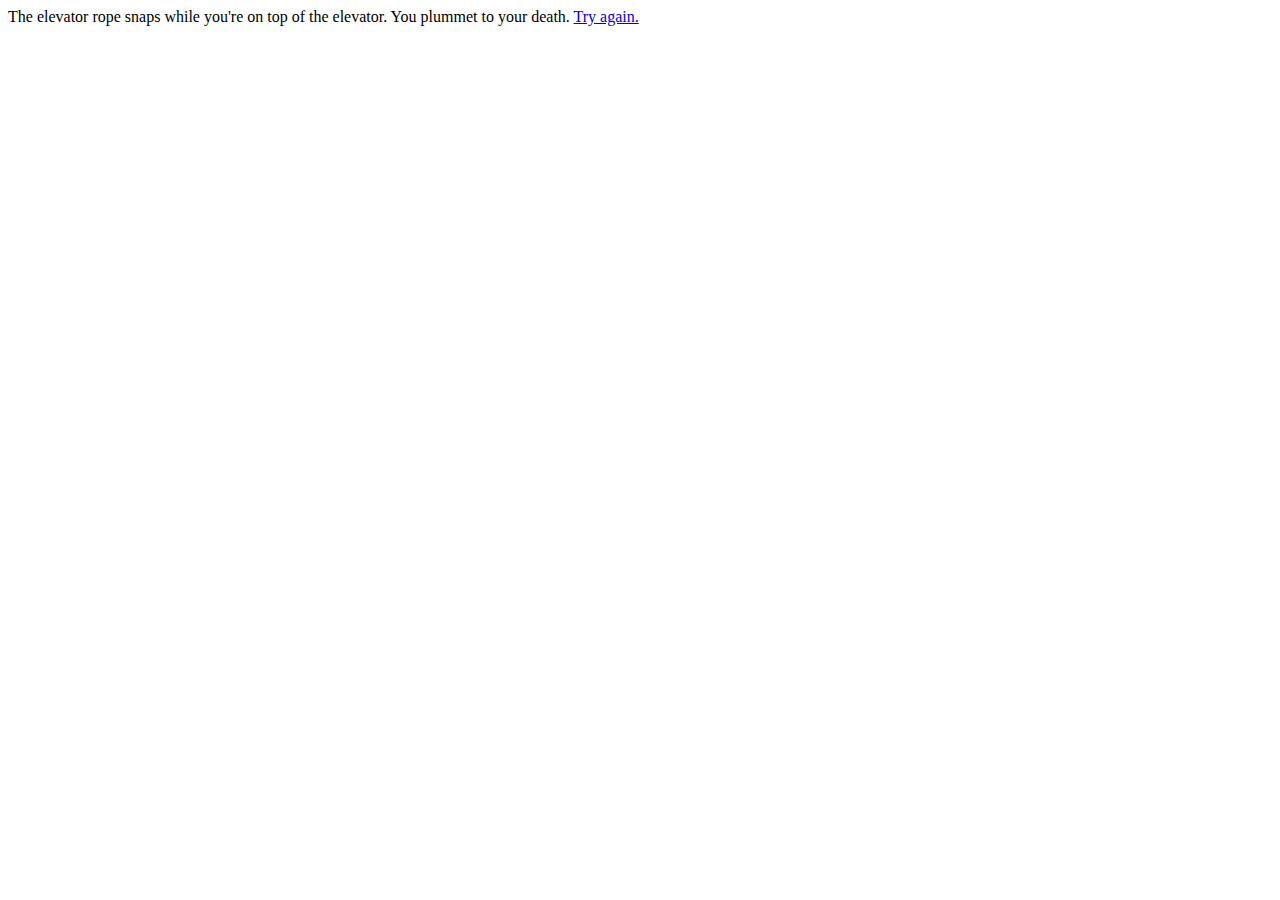
==== climb.html @ a84fcca8 "create basic adventure game" ====
<!DOCTYPE html>
<html>
<head>
<title>Page Title</title>
</head>
<body>
The elevator rope snaps while you're on top of the elevator. You plummet to your death.
<a href="index.html"target="_blank">Try again.</a>

</body>

</html>
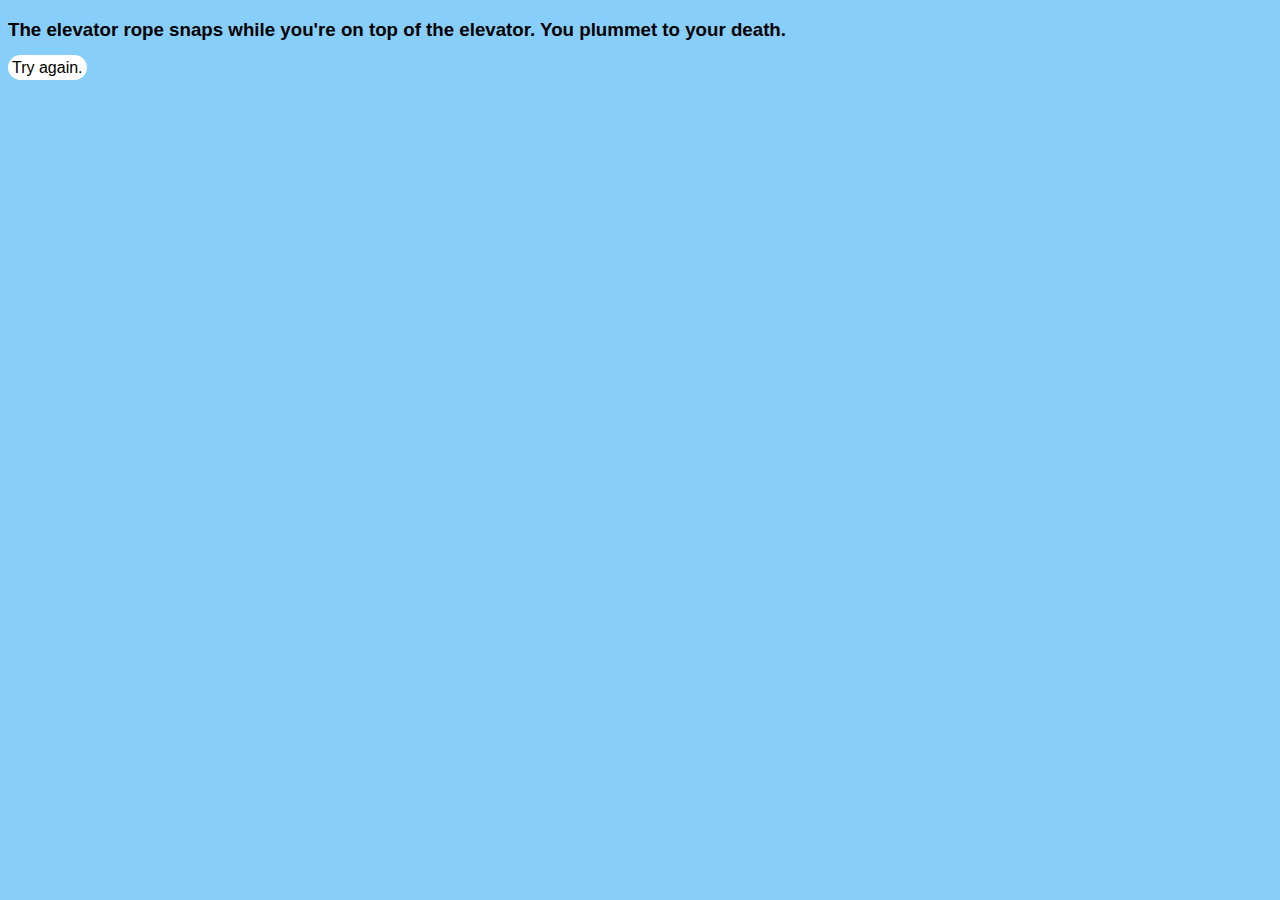
==== commit 4f9fa6c0: "more changes" ====
--- a/climb.html
+++ b/climb.html
@@ -2,10 +2,11 @@
 <html>
 <head>
 <title>Page Title</title>
+<link rel="stylesheet" href="style.css">
 </head>
 <body>
-The elevator rope snaps while you're on top of the elevator. You plummet to your death.
-<a href="index.html"target="_blank">Try again.</a>
+<h3>The elevator rope snaps while you're on top of the elevator. You plummet to your death.</h3>
+<a href="index.html">Try again.</a>
 
 </body>
 
--- a/style.css
+++ b/style.css
@@ -0,0 +1,17 @@
+a{
+    background-color:white;
+    padding:4px;
+    border-radius: 15px;
+    text-decoration:none;
+    font-family: 'News Cycle', sans-serif;
+    color: black;
+  }
+body{
+    background-color:lightskyblue;
+}
+h1{
+    font-family: 'News Cycle', sans-serif;
+}
+h3{
+    font-family: 'News Cycle', sans-serif;
+}